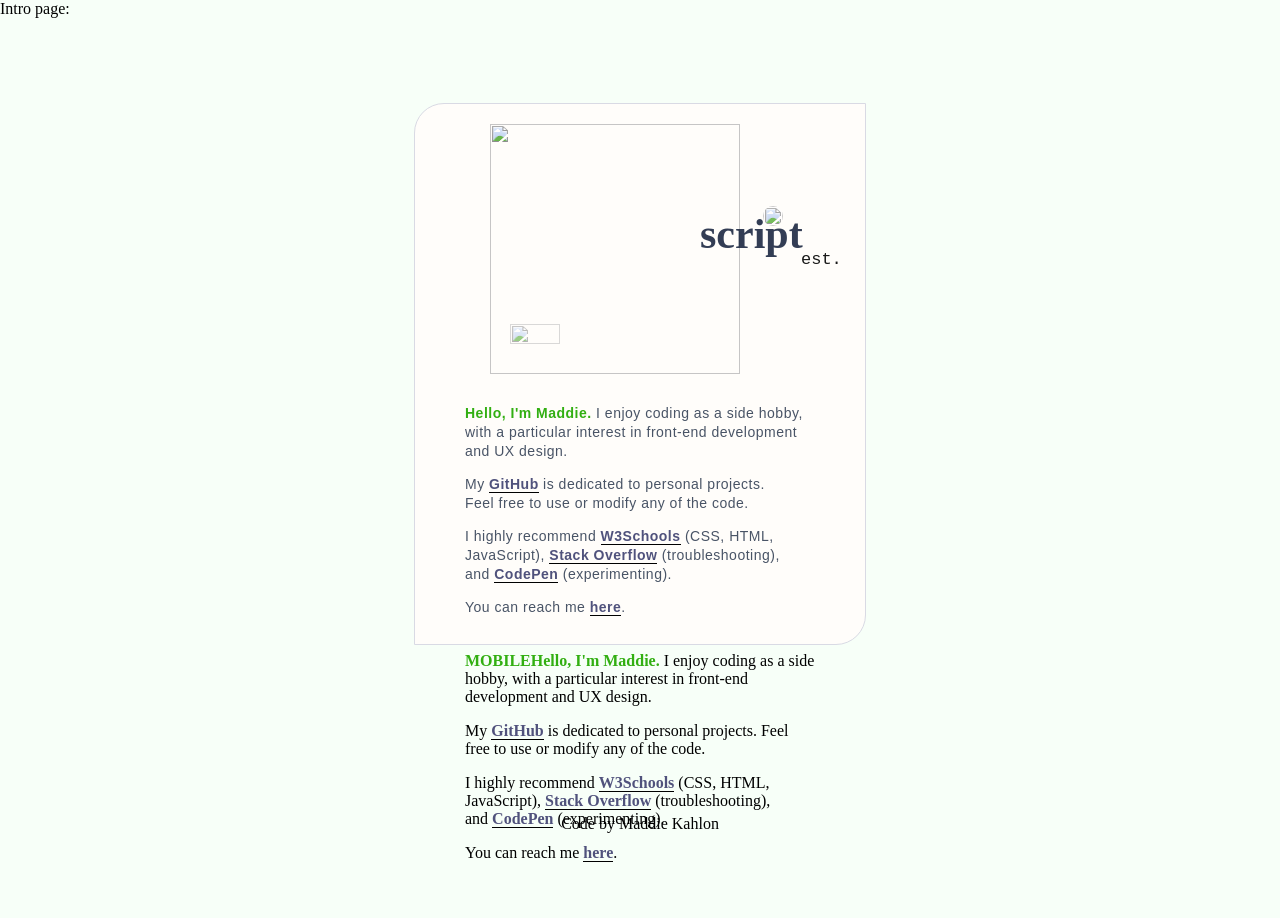
==== abt7/index.html @ 729249e4 "Update index.html" ====
Intro page:  <!DOCTYPE html>
<html>
    <head>
        <!--


Code by Maddie Kahlon


Attributions:
• Favicon → PxHere
• Font → Motterdam by HPTypework


-->
        <title>彡</title>
        <meta charset="UTF-8">
        <meta http-equiv="content-script-type" content="text/javascript">
        <meta http-equiv="content-style-type" content="text/css">
        <meta http-equiv="content-language" content="en">
        <meta name="author" content="scriptest">
        <meta name="viewport" content="width=device-width, initial-scale=1">
        <link rel="icon" type="image/png" href="assets/favi.png">
        <link rel="stylesheet" href="style.css">
    </head>
    <body>
        <div id="content">
            <div id="landing">
                <div id="art">
                    <img id="bot" src="https://i.imgur.com/lamx3u5.png">
                    <div id="cog1">
                        <img class="cog rotate1" src="https://i.imgur.com/zMU5WUY.png">
                    </div>
                    <div id="cog2">
                        <span class="script">script</span>
                        <span class="est">est.</span>
                        <img class="cog rotate2" src="https://i.imgur.com/dPoZVui.png">
                    </div>
                </div>
                <div id="text-section">
                    <p>
                        <strong>Hello, I'm Maddie.</strong> I enjoy coding as a side hobby, with a particular interest in front-end development and UX design.
                    <p></p> My <a href="https://scriptest.github.io" target="_blank" class="linked">GitHub</a> is dedicated to personal projects.<br> Feel free to use or modify any of the code.<p> I highly recommend <a href="https://www.w3schools.com/" target="_blank" class="linked">W3Schools</a> (CSS, HTML, JavaScript), <a href="https://stackoverflow.com/" target="_blank" class="linked">Stack Overflow</a> (troubleshooting), <br>and <a href="https://codepen.io/pen/" target="_blank" class="linked">CodePen</a> (experimenting). </p>
                    <p> You can reach me <a href="mailto:maddie.kahlon@proton.me" class="linked">here</a>. <br>
                        <br>
                </div>
              
             
              
              <div id="text-section-m">
                    <p>
                        <strong>MOBILEHello, I'm Maddie.</strong> I enjoy coding as a side hobby, with a particular interest in front-end development and UX design.
                    <p></p> My <a href="https://scriptest.github.io" target="_blank" class="linked">GitHub</a> is dedicated to personal projects. Feel free to use or modify any of the code.<p> I highly recommend <a href="https://www.w3schools.com/" target="_blank" class="linked">W3Schools</a> (CSS, HTML, JavaScript), <a href="https://stackoverflow.com/" target="_blank" class="linked">Stack Overflow</a> (troubleshooting), <br>and <a href="https://codepen.io/pen/" target="_blank" class="linked">CodePen</a> (experimenting). </p>
                    <p> You can reach me <a href="mailto:maddie.kahlon@proton.me" class="linked">here</a>. <br>
                        <br>
                </div>
              
            </div>
        <div class="credit">Code by Maddie Kahlon</div>
        </div>
    </body>
</html>
---- abt7/style.css ----
/**  

丂匚尺丨卩ㄒ乇丂ㄒ
by Maddie

*/

body {
    margin: 0;
    padding: 0;
    background: #f7fff8;
}

a:hover {
    color: #f00;
}

#content {
    display: grid;
    place-items: center;
    height: 100vh;
    overflow-y: scroll;
}

#landing {
    width: 350px;
    height: 500px;
    padding: 20px 50px;
    background: #fffdfa;
    border-top-left-radius: 30px;
    border-bottom-right-radius: 30px;
    border: 1px solid #d9dae4;
}

#art {
    width: fit-content;
    margin: 0 auto;
    position: relative;
    margin-left: 25px;
    cursor: default;
    -webkit-user-select: none;
    -ms-user-select: none;
    user-select: none;
}

#art #bot {
    width: 250px;
    margin-left: 0;
    opacity: 0.9;
}

.cog {
    width: 100%;
}

#cog1 {
    position: absolute;
    margin: -50px 0 0 20px;
    width: 50px;
    opacity: 0.6;
}

#cog2 {
    position: absolute;
    margin: -160px 0 0 210px;
    width: 50px;
    font-family: Georgia, "Times New Roman", Times, serif;
    color: #1d2943;
    opacity: 0.9;
}

.script {
    font-size: 42px;
    font-weight: 900;
    line-height: 40px;
    display: block;
}

.est {
    font-size: 17px;
    line-height: 17px;
    font-weight: 200;
    color: #000;
    font-family: Courier, monospace;
    padding-left: 1px;
    margin-top: -3px;
    margin-left: 100px;
    display: block;
}

.rotate1 {
    animation: rotation1 18s infinite linear;
}

.rotate2 {
    animation: rotation2 18s infinite linear;
    opacity: 0.9;
    width: 20px;
    position: absolute;
    margin: -62px 0 0 63px;
    background: #fff;
    border-radius: 100px;
}

@keyframes rotation1 {
    from {
        transform: rotate(0);
    }

    to {
        transform: rotate(359deg);
    }
}

@keyframes rotation2 {
    from {
        transform: rotate(0);
    }

    to {
        transform: rotate(-359deg);
    }
}

#text-section {
    width: 100%;
    height: auto;
    background: none;
    margin-top: 30px;
    color: #495466;
    font-family: Helvetica, Arial, sans-serif;
    font-size: 14px;
    line-height: 19px;
    letter-spacing: 0.5px;
    cursor: default;
}

#text-section ul {
    list-style: none;
    padding-left: 0;
}

#text-section li {
    margin-bottom: 15px;
}

::selection {
    background: #000;
    color: #fff;
}

::-moz-selection {
    background: #000;
    color: #fff;
}

strong {
    color: #32af12;
}

li strong {
    color: #bababa;
    font-style: italic;
}

.linked {
    color: #50527c;
    font-weight: 900;
    text-decoration: none;
}

a.linked {
    border-bottom: 1px solid #000;
    cursor: pointer;
}

@media screen and (max-width: 500px) {
body {
    background: #fffdfa;
    }

#landing {
    border: 0;
    border-radius: 0;
    box-sizing: border-box;
    width: 100%;
    height: auto;
    padding: 0;
}

  #text-section {
    padding: 0 30px 20px 30px;
    display: block;
    width: auto;
  }

#art {
    margin-left: calc(50% - 125px);
}

#art #bot {
    width: 200px;
    }

#cog2 {
    margin: -140px 0 0 175px;
}

#cog1 {
    margin: -30px 0 0 20px;
    width: 40px;
    }
}

@media screen and (max-height: 700px) and (max-width: 500px) {
#content {
    display: block;
    height: auto;
    overflow-y: auto;
    margin-top: 60px;
    margin-bottom: 60px;
}
}
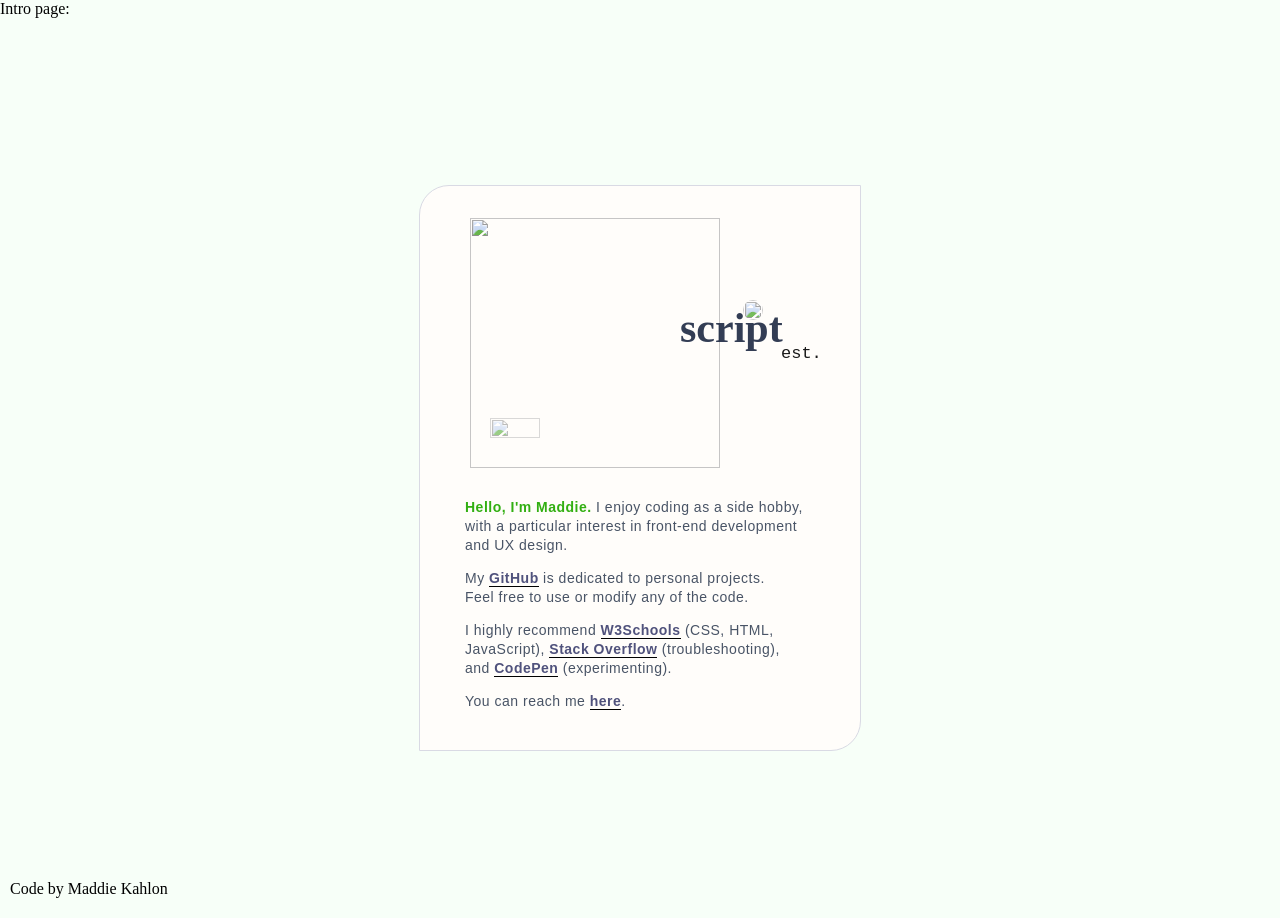
==== commit 2fc98643: "Update index.html" ====
--- a/abt7/index.html
+++ b/abt7/index.html
@@ -47,8 +47,6 @@
                         <br>
                 </div>
               
-             
-              
               <div id="text-section-m">
                     <p>
                         <strong>MOBILEHello, I'm Maddie.</strong> I enjoy coding as a side hobby, with a particular interest in front-end development and UX design.
--- a/abt7/style.css
+++ b/abt7/style.css
@@ -1,7 +1,6 @@
 /**  
 
-丂匚尺丨卩ㄒ乇丂ㄒ
-by Maddie
+Code by Maddie Kahlon
 
 */
 
@@ -13,6 +12,18 @@
 
 a:hover {
     color: #f00;
+}
+
+@font-face {
+    font-family: "Motterdam";
+    src: url("assets/Motterdam.ttf") format("truetype");
+}
+
+.credit {
+    position: fixed;
+    font-family: "Motterdam";
+    left: 10px;
+    bottom: 2px;
 }
 
 #content {
@@ -25,7 +36,7 @@
 #landing {
     width: 350px;
     height: 500px;
-    padding: 20px 50px;
+    padding: 32px 60px 32px 30px;
     background: #fffdfa;
     border-top-left-radius: 30px;
     border-bottom-right-radius: 30px;
@@ -34,9 +45,8 @@
 
 #art {
     width: fit-content;
-    margin: 0 auto;
+    margin: 0 auto 0 20px;
     position: relative;
-    margin-left: 25px;
     cursor: default;
     -webkit-user-select: none;
     -ms-user-select: none;
@@ -45,7 +55,6 @@
 
 #art #bot {
     width: 250px;
-    margin-left: 0;
     opacity: 0.9;
 }
 
@@ -83,8 +92,7 @@
     color: #000;
     font-family: Courier, monospace;
     padding-left: 1px;
-    margin-top: -3px;
-    margin-left: 100px;
+    margin: -3px 0 0 100px;
     display: block;
 }
 
@@ -126,7 +134,7 @@
     width: 100%;
     height: auto;
     background: none;
-    margin-top: 30px;
+    margin: 30px 0 0 15px;
     color: #495466;
     font-family: Helvetica, Arial, sans-serif;
     font-size: 14px;
@@ -137,21 +145,43 @@
 
 #text-section ul {
     list-style: none;
-    padding-left: 0;
+    padding: 0;
 }
 
 #text-section li {
     margin-bottom: 15px;
 }
 
+#text-section-m {
+    width: 100%;
+    height: auto;
+    background: none;
+    margin: 30px 0 0 15px;
+    color: #495466;
+    font-family: Helvetica, Arial, sans-serif;
+    font-size: 14px;
+    line-height: 19px;
+    letter-spacing: 0.5px;
+    cursor: default;
+}
+
+#text-section ul {
+    list-style: none;
+    padding: 0;
+}
+
+#text-section li {
+    margin-bottom: 15px;
+}
+
 ::selection {
-    background: #000;
-    color: #fff;
+    background: transparent;
+    color: #00c8ff;
 }
 
 ::-moz-selection {
-    background: #000;
-    color: #fff;
+    background: transparent;
+    color: #00c8ff;
 }
 
 strong {
@@ -175,9 +205,14 @@
 }
 
 @media screen and (max-width: 500px) {
+  
+#text-section {
+    display: none;
+}
+  
 body {
     background: #fffdfa;
-    }
+}
 
 #landing {
     border: 0;
@@ -185,30 +220,13 @@
     box-sizing: border-box;
     width: 100%;
     height: auto;
-    padding: 0;
-}
-
-  #text-section {
-    padding: 0 30px 20px 30px;
-    display: block;
-    width: auto;
-  }
-
+    padding: 32px 60px 32px 35px;
+    transform: scale(0.95);
+    transform-origin: top center;
+}
+  
 #art {
-    margin-left: calc(50% - 125px);
-}
-
-#art #bot {
-    width: 200px;
-    }
-
-#cog2 {
-    margin: -140px 0 0 175px;
-}
-
-#cog1 {
-    margin: -30px 0 0 20px;
-    width: 40px;
+    padding-left: 10px;
     }
 }
 
@@ -217,7 +235,24 @@
     display: block;
     height: auto;
     overflow-y: auto;
-    margin-top: 60px;
-    margin-bottom: 60px;
-}
-}
+    margin: 60px 0;
+}
+  
+    #text-section {
+    display: none;
+    }
+}
+
+#text-section-m {
+    display: none;
+}
+
+@media screen and (max-width: 500px) {
+#text-section {
+    display: none;
+    }
+
+#text-section-m {
+    display: block;
+    }
+}
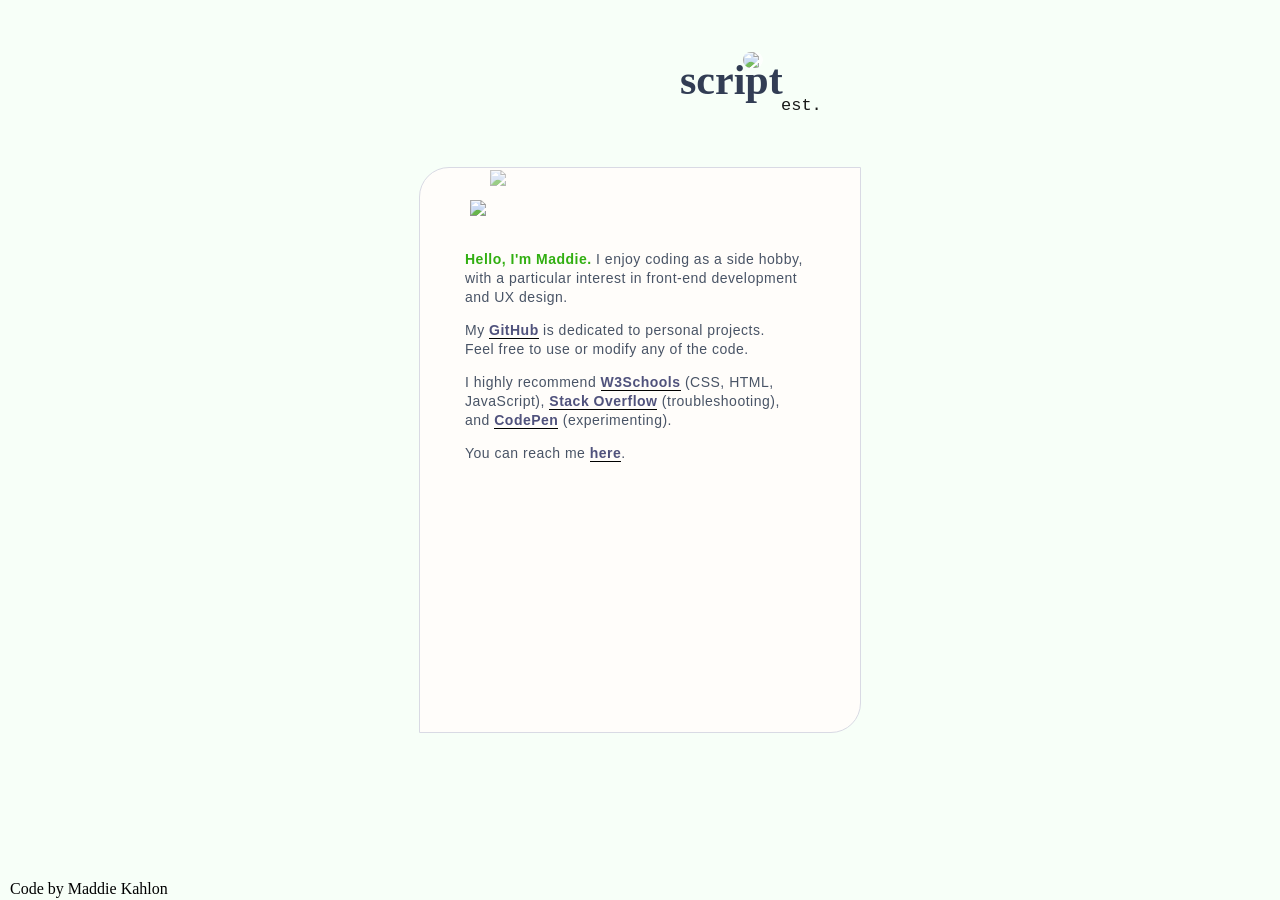
==== commit 15e7bbe7: "Update index.html" ====
--- a/abt7/index.html
+++ b/abt7/index.html
@@ -1,5 +1,3 @@
-Intro page: -  <!DOCTYPE html>
 <html>
     <head>
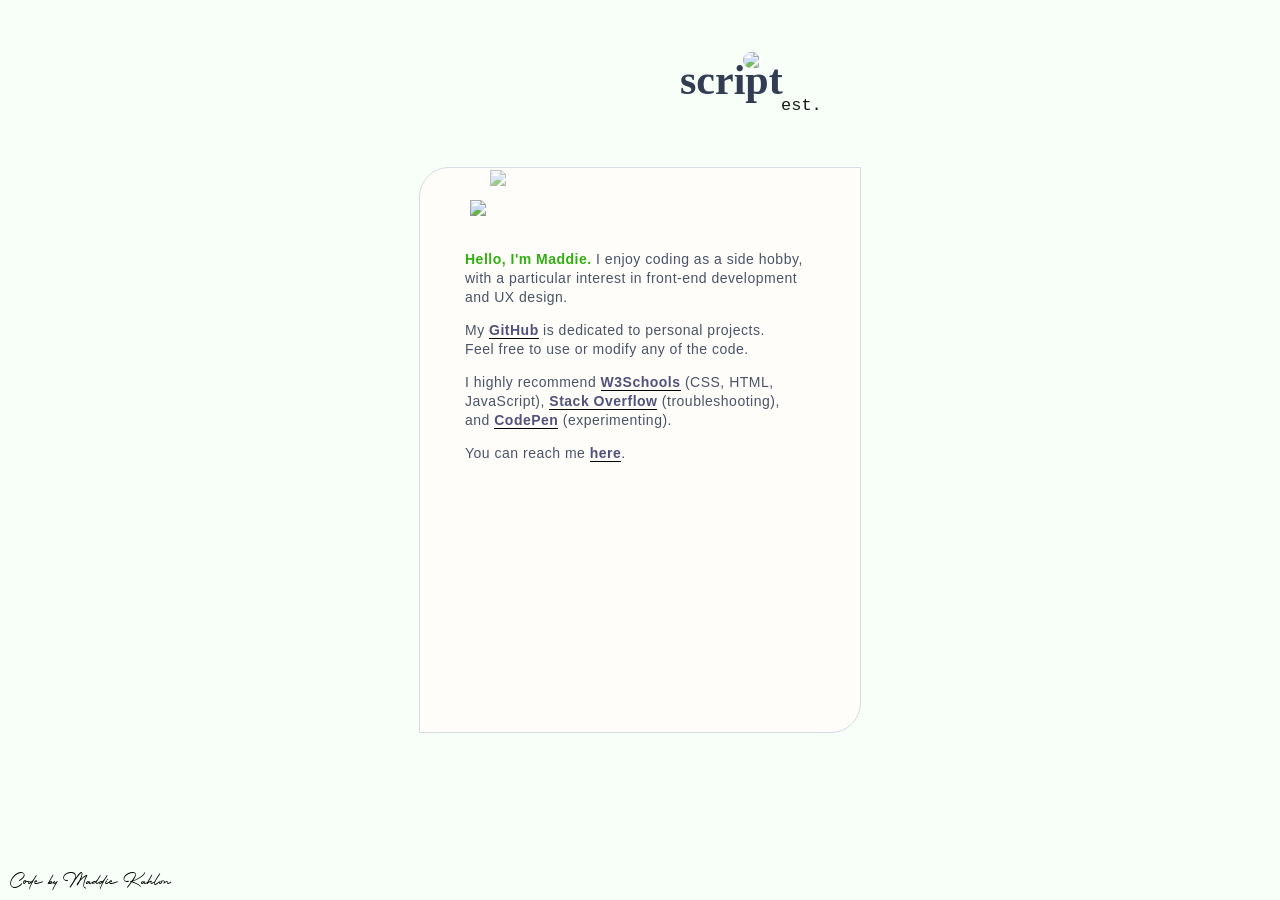
==== commit 31233f73: "Update index.html" ====
--- a/abt7/index.html
+++ b/abt7/index.html
@@ -47,7 +47,7 @@
               
               <div id="text-section-m">
                     <p>
-                        <strong>MOBILEHello, I'm Maddie.</strong> I enjoy coding as a side hobby, with a particular interest in front-end development and UX design.
+                        <strong>Hello, I'm Maddie.</strong> I enjoy coding as a side hobby, with a particular interest in front-end development and UX design.
                     <p></p> My <a href="https://scriptest.github.io" target="_blank" class="linked">GitHub</a> is dedicated to personal projects. Feel free to use or modify any of the code.<p> I highly recommend <a href="https://www.w3schools.com/" target="_blank" class="linked">W3Schools</a> (CSS, HTML, JavaScript), <a href="https://stackoverflow.com/" target="_blank" class="linked">Stack Overflow</a> (troubleshooting), <br>and <a href="https://codepen.io/pen/" target="_blank" class="linked">CodePen</a> (experimenting). </p>
                     <p> You can reach me <a href="mailto:maddie.kahlon@proton.me" class="linked">here</a>. <br>
                         <br>
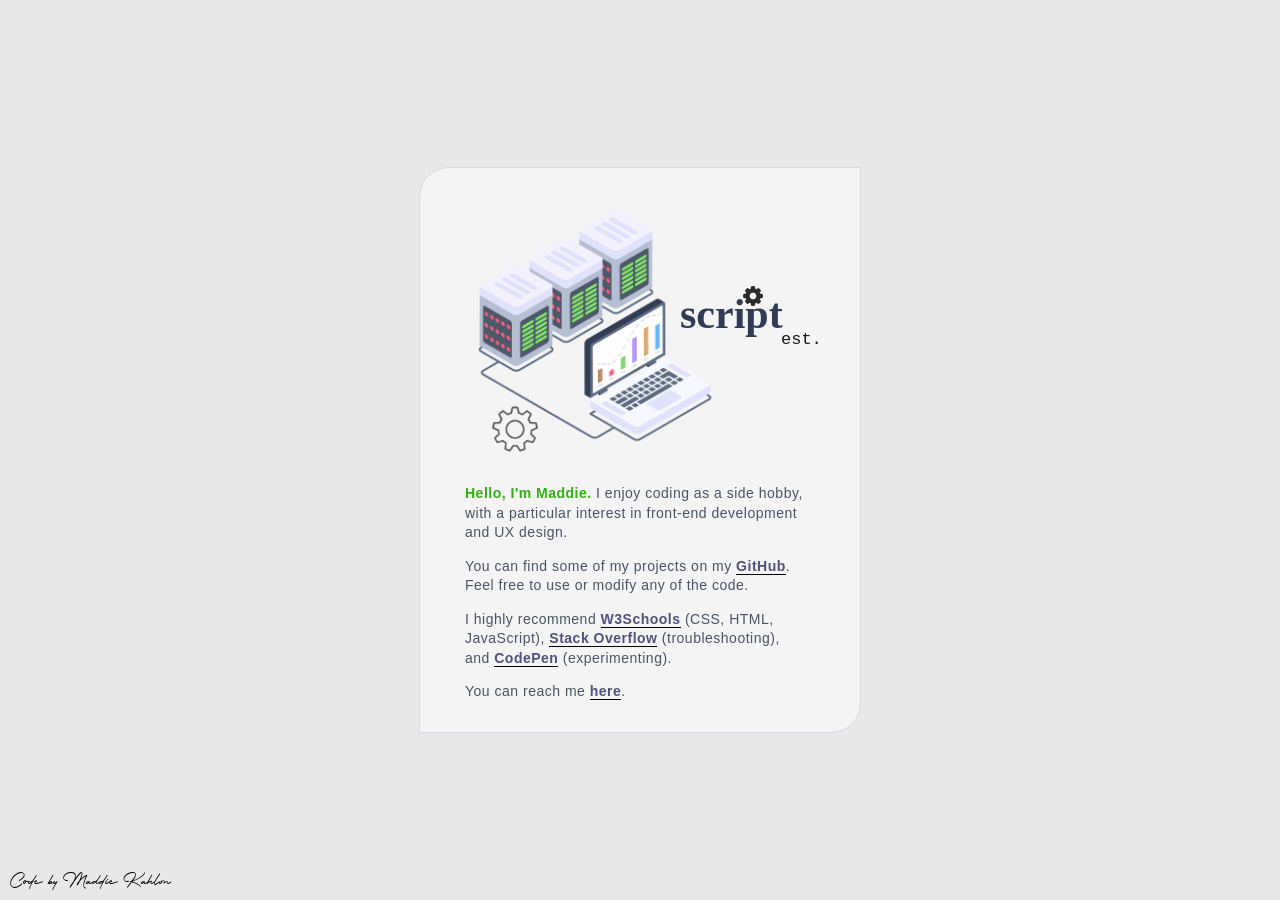
==== commit 93cae72b: "Update index.html" ====
--- a/abt7/index.html
+++ b/abt7/index.html
@@ -27,34 +27,34 @@
         <div id="content">
             <div id="landing">
                 <div id="art">
-                    <img id="bot" src="https://i.imgur.com/lamx3u5.png">
+                    <img id="bot" src="assets/dev.png">
                     <div id="cog1">
-                        <img class="cog rotate1" src="https://i.imgur.com/zMU5WUY.png">
+                        <img class="cog rotate1" src="assets/cog.png">
                     </div>
                     <div id="cog2">
                         <span class="script">script</span>
                         <span class="est">est.</span>
-                        <img class="cog rotate2" src="https://i.imgur.com/dPoZVui.png">
+                        <img class="cog rotate2" src="assets/cog-black.png">
                     </div>
                 </div>
                 <div id="text-section">
                     <p>
                         <strong>Hello, I'm Maddie.</strong> I enjoy coding as a side hobby, with a particular interest in front-end development and UX design.
-                    <p></p> My <a href="https://scriptest.github.io" target="_blank" class="linked">GitHub</a> is dedicated to personal projects.<br> Feel free to use or modify any of the code.<p> I highly recommend <a href="https://www.w3schools.com/" target="_blank" class="linked">W3Schools</a> (CSS, HTML, JavaScript), <a href="https://stackoverflow.com/" target="_blank" class="linked">Stack Overflow</a> (troubleshooting), <br>and <a href="https://codepen.io/pen/" target="_blank" class="linked">CodePen</a> (experimenting). </p>
-                    <p> You can reach me <a href="mailto:maddie.kahlon@proton.me" class="linked">here</a>. <br>
+                    </p>
+                    <p>
+                        You can find some of my projects on my <a href="https://scriptest.github.io" class="linked">GitHub</a>. Feel free to use or modify any of the code.
+                    </p>
+                    <p>
+                        I highly recommend <a href="https://www.w3schools.com/" target="_blank" class="linked">W3Schools</a> (CSS, HTML, JavaScript), <a href="https://stackoverflow.com/" target="_blank" class="linked">Stack Overflow</a> (troubleshooting), and <a href="https://codepen.io/pen/" target="_blank" class="linked">CodePen</a> (experimenting). 
+                    </p>
+                    <p>
+                        You can reach me <a href="mailto:maddie.kahlon@proton.me" class="linked">here</a>. 
                         <br>
+                        <br>
+                    </p>
                 </div>
-              
-              <div id="text-section-m">
-                    <p>
-                        <strong>Hello, I'm Maddie.</strong> I enjoy coding as a side hobby, with a particular interest in front-end development and UX design.
-                    <p></p> My <a href="https://scriptest.github.io" target="_blank" class="linked">GitHub</a> is dedicated to personal projects. Feel free to use or modify any of the code.<p> I highly recommend <a href="https://www.w3schools.com/" target="_blank" class="linked">W3Schools</a> (CSS, HTML, JavaScript), <a href="https://stackoverflow.com/" target="_blank" class="linked">Stack Overflow</a> (troubleshooting), <br>and <a href="https://codepen.io/pen/" target="_blank" class="linked">CodePen</a> (experimenting). </p>
-                    <p> You can reach me <a href="mailto:maddie.kahlon@proton.me" class="linked">here</a>. <br>
-                        <br>
-                </div>
-              
             </div>
-        <div class="credit">Code by Maddie Kahlon</div>
+            <div class="credit">Code by Maddie Kahlon</div>
         </div>
     </body>
 </html>
--- a/abt7/style.css
+++ b/abt7/style.css
@@ -7,11 +7,11 @@
 body {
     margin: 0;
     padding: 0;
-    background: #f7fff8;
+    background: #e8e8e8;
 }
 
 a:hover {
-    color: #f00;
+    color: #F00;
 }
 
 @font-face {
@@ -30,17 +30,17 @@
     display: grid;
     place-items: center;
     height: 100vh;
-    overflow-y: scroll;
+    overflow-y: auto;
 }
 
 #landing {
     width: 350px;
     height: 500px;
     padding: 32px 60px 32px 30px;
-    background: #fffdfa;
+    background: #f4f4f4;
     border-top-left-radius: 30px;
     border-bottom-right-radius: 30px;
-    border: 1px solid #d9dae4;
+    border: 1px solid #D9DAE4;
 }
 
 #art {
@@ -74,7 +74,7 @@
     margin: -160px 0 0 210px;
     width: 50px;
     font-family: Georgia, "Times New Roman", Times, serif;
-    color: #1d2943;
+    color: #1D2943;
     opacity: 0.9;
 }
 
@@ -106,7 +106,7 @@
     width: 20px;
     position: absolute;
     margin: -62px 0 0 63px;
-    background: #fff;
+    background: #FFF;
     border-radius: 100px;
 }
 
@@ -131,14 +131,14 @@
 }
 
 #text-section {
-    width: 100%;
+    width: 98%;
     height: auto;
     background: none;
     margin: 30px 0 0 15px;
     color: #495466;
     font-family: Helvetica, Arial, sans-serif;
     font-size: 14px;
-    line-height: 19px;
+    line-height: 19.5px;
     letter-spacing: 0.5px;
     cursor: default;
 }
@@ -152,49 +152,27 @@
     margin-bottom: 15px;
 }
 
-#text-section-m {
-    width: 100%;
-    height: auto;
-    background: none;
-    margin: 30px 0 0 15px;
-    color: #495466;
-    font-family: Helvetica, Arial, sans-serif;
-    font-size: 14px;
-    line-height: 19px;
-    letter-spacing: 0.5px;
-    cursor: default;
-}
-
-#text-section ul {
-    list-style: none;
-    padding: 0;
-}
-
-#text-section li {
-    margin-bottom: 15px;
-}
-
 ::selection {
     background: transparent;
-    color: #00c8ff;
+    color: #00C8FF;
 }
 
 ::-moz-selection {
     background: transparent;
-    color: #00c8ff;
+    color: #00C8FF;
 }
 
 strong {
-    color: #32af12;
+    color: #32AF12;
 }
 
 li strong {
-    color: #bababa;
+    color: #BABABA;
     font-style: italic;
 }
 
 .linked {
-    color: #50527c;
+    color: #50527C;
     font-weight: 900;
     text-decoration: none;
 }
@@ -205,54 +183,48 @@
 }
 
 @media screen and (max-width: 500px) {
-  
-#text-section {
-    display: none;
-}
-  
-body {
-    background: #fffdfa;
-}
-
-#landing {
-    border: 0;
-    border-radius: 0;
-    box-sizing: border-box;
-    width: 100%;
-    height: auto;
-    padding: 32px 60px 32px 35px;
-    transform: scale(0.95);
-    transform-origin: top center;
-}
-  
-#art {
-    padding-left: 10px;
+    body {
+        background: #FFFDFA;
+    }
+
+    #landing {
+        border: 0;
+        border-radius: 0;
+        box-sizing: border-box;
+        width: 100%;
+        height: auto;
+        padding: 0;
+    }
+
+    #text-section {
+        padding: 0 30px 20px;
+        display: block;
+        width: auto;
+    }
+
+    #art {
+        margin-left: calc(50% - 160px);
+    }
+
+    #art #bot {
+        width: 200px;
+    }
+
+    #cog2 {
+        margin: -140px 0 0 175px;
+    }
+
+    #cog1 {
+        margin: -30px 0 0 20px;
+        width: 40px;
     }
 }
 
 @media screen and (max-height: 700px) and (max-width: 500px) {
-#content {
-    display: block;
-    height: auto;
-    overflow-y: auto;
-    margin: 60px 0;
-}
-  
-    #text-section {
-    display: none;
-    }
-}
-
-#text-section-m {
-    display: none;
-}
-
-@media screen and (max-width: 500px) {
-#text-section {
-    display: none;
-    }
-
-#text-section-m {
-    display: block;
-    }
-}
+    #content {
+        display: block;
+        height: auto;
+        overflow-y: auto;
+        margin: 60px 0;
+    }
+}
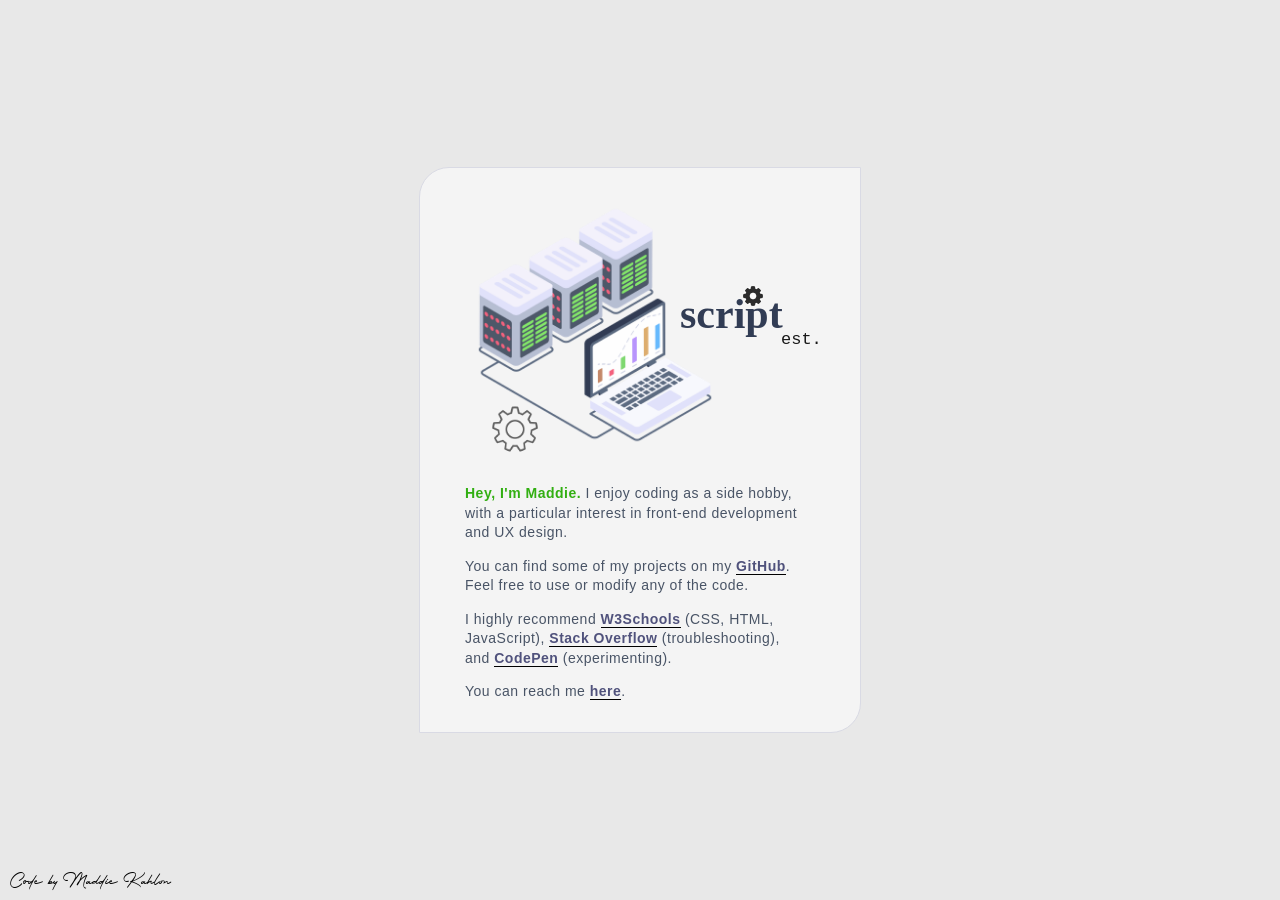
==== commit 6521a999: "Update index.html" ====
--- a/abt7/index.html
+++ b/abt7/index.html
@@ -39,7 +39,7 @@
                 </div>
                 <div id="text-section">
                     <p>
-                        <strong>Hello, I'm Maddie.</strong> I enjoy coding as a side hobby, with a particular interest in front-end development and UX design.
+                        <strong>Hey, I'm Maddie.</strong> I enjoy coding as a side hobby, with a particular interest in front-end development and UX design.
                     </p>
                     <p>
                         You can find some of my projects on my <a href="https://scriptest.github.io" class="linked">GitHub</a>. Feel free to use or modify any of the code.
